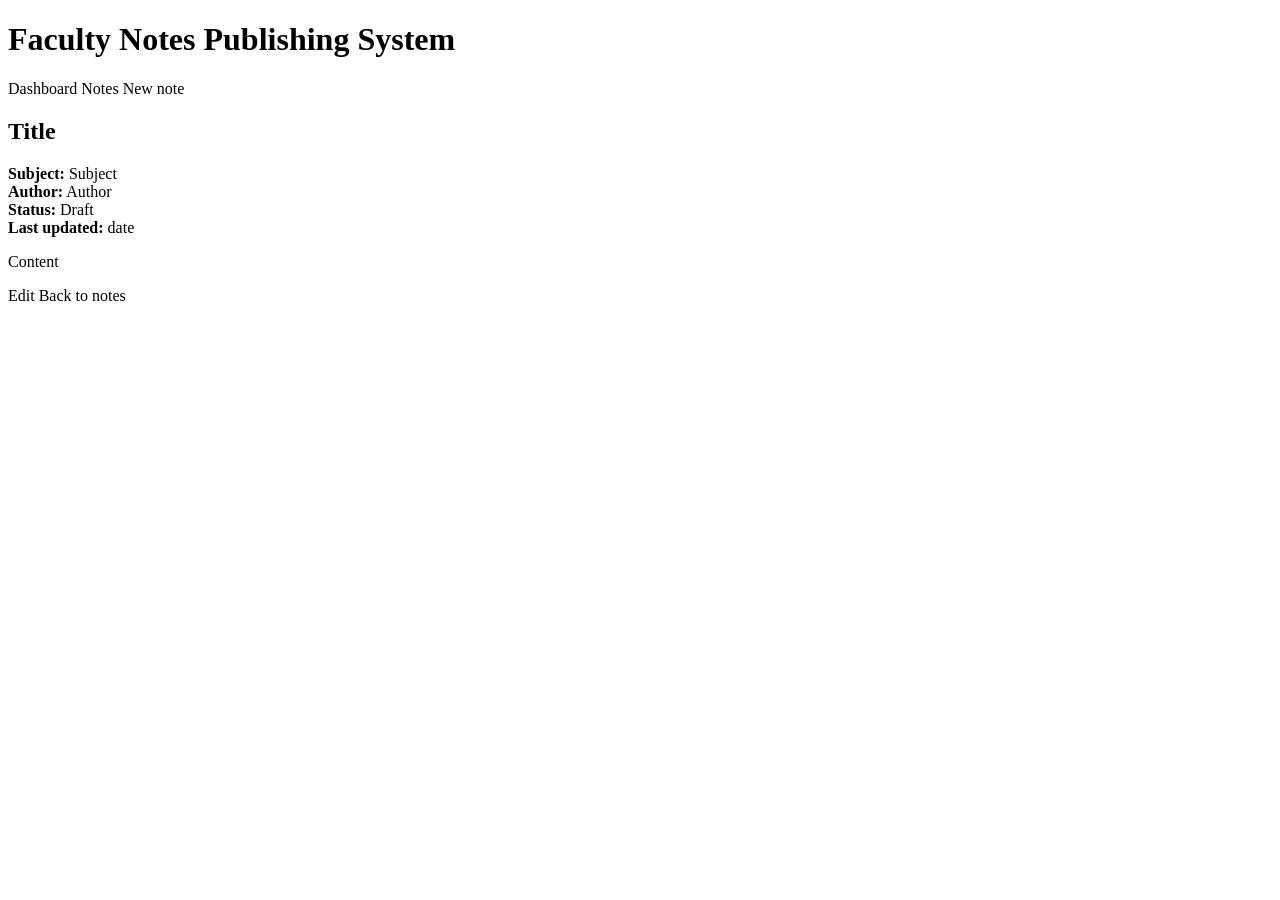
==== src/main/resources/templates/notes/detail.html @ 999b9fc0 "feat: add view note page with links from the list (#1)" ====
<!DOCTYPE html>
<html lang="en" xmlns:th="http://www.thymeleaf.org">
<head>
  <meta charset="UTF-8">
  <meta name="viewport" content="width=device-width, initial-scale=1">
  <title>Note - Faculty Notes Publishing System</title>
  <link rel="stylesheet" th:href="@{/css/style.css}">
</head>
<body>
<header>
  <h1>Faculty Notes Publishing System</h1>
  <nav>
    <a th:href="@{/}" id="nav-dashboard">Dashboard</a>
    <a th:href="@{/notes}" id="nav-notes">Notes</a>
    <a th:href="@{/notes/new}" id="nav-new">New note</a>
  </nav>
</header>
<main>
  <h2 id="note-title" th:text="${note.title}">Title</h2>
  <p>
    <strong>Subject:</strong> <span id="note-subject" th:text="${note.subject}">Subject</span><br>
    <strong>Author:</strong> <span id="note-author" th:text="${note.author}">Author</span><br>
    <strong>Status:</strong> <span id="note-status" th:text="${note.status.label}">Draft</span><br>
    <strong>Last updated:</strong>
    <span id="note-updated" th:text="${#temporals.format(note.updatedAt, 'dd MMM yyyy HH:mm')}">date</span>
  </p>
  <div id="note-content" style="white-space: pre-wrap;" th:text="${note.content}">Content</div>
  <p>
    <a class="btn" id="edit-button" th:if="${note.status.name() == 'DRAFT'}"
       th:href="@{/notes/{id}/edit(id=${note.id})}">Edit</a>
    <a class="btn" id="back-link" th:href="@{/notes}">Back to notes</a>
  </p>
</main>
</body>
</html>
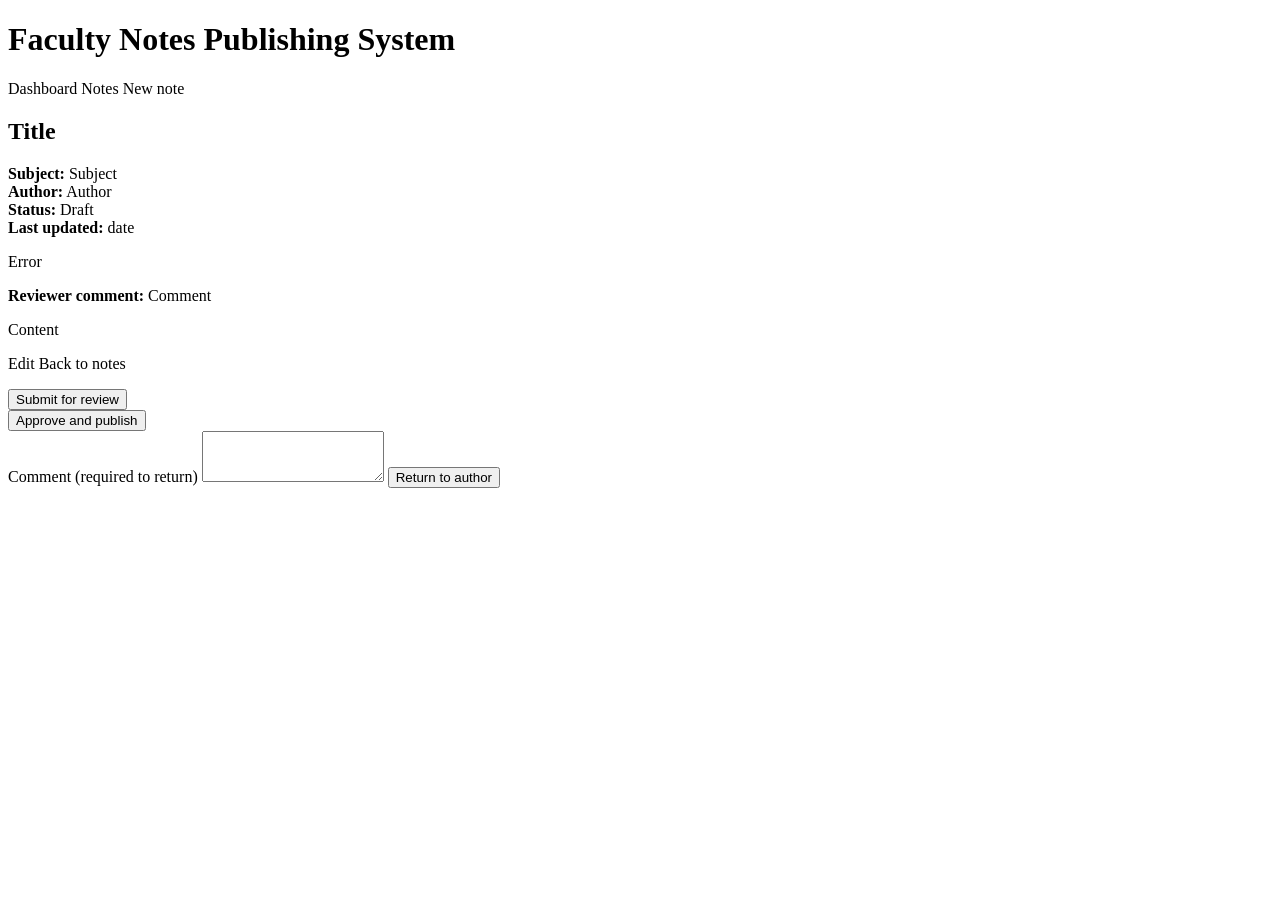
==== commit 86a812a9: "feat: add submit, approve and return workflow with role rules (#3, #4)" ====
--- a/src/main/resources/templates/notes/detail.html
+++ b/src/main/resources/templates/notes/detail.html
@@ -24,12 +24,33 @@
     <strong>Last updated:</strong>
     <span id="note-updated" th:text="${#temporals.format(note.updatedAt, 'dd MMM yyyy HH:mm')}">date</span>
   </p>
+
+  <p class="error" id="flash-error" th:if="${error}" th:text="${error}">Error</p>
+  <p id="review-comment" th:if="${note.reviewComment != null}">
+    <strong>Reviewer comment:</strong> <span th:text="${note.reviewComment}">Comment</span>
+  </p>
+
   <div id="note-content" style="white-space: pre-wrap;" th:text="${note.content}">Content</div>
+
   <p>
-    <a class="btn" id="edit-button" th:if="${note.status.name() == 'DRAFT'}"
-       th:href="@{/notes/{id}/edit(id=${note.id})}">Edit</a>
+    <a class="btn" id="edit-button" th:if="${canEdit}" th:href="@{/notes/{id}/edit(id=${note.id})}">Edit</a>
     <a class="btn" id="back-link" th:href="@{/notes}">Back to notes</a>
   </p>
+
+  <form method="post" th:if="${canEdit}" th:action="@{/notes/{id}/submit(id=${note.id})}">
+    <button type="submit" id="submit-button">Submit for review</button>
+  </form>
+
+  <div th:if="${canReview}">
+    <form method="post" th:action="@{/notes/{id}/approve(id=${note.id})}">
+      <button type="submit" id="approve-button">Approve and publish</button>
+    </form>
+    <form method="post" th:action="@{/notes/{id}/return(id=${note.id})}">
+      <label for="comment">Comment (required to return)</label>
+      <textarea id="comment" name="comment" rows="3"></textarea>
+      <button type="submit" id="return-button">Return to author</button>
+    </form>
+  </div>
 </main>
 </body>
 </html>
